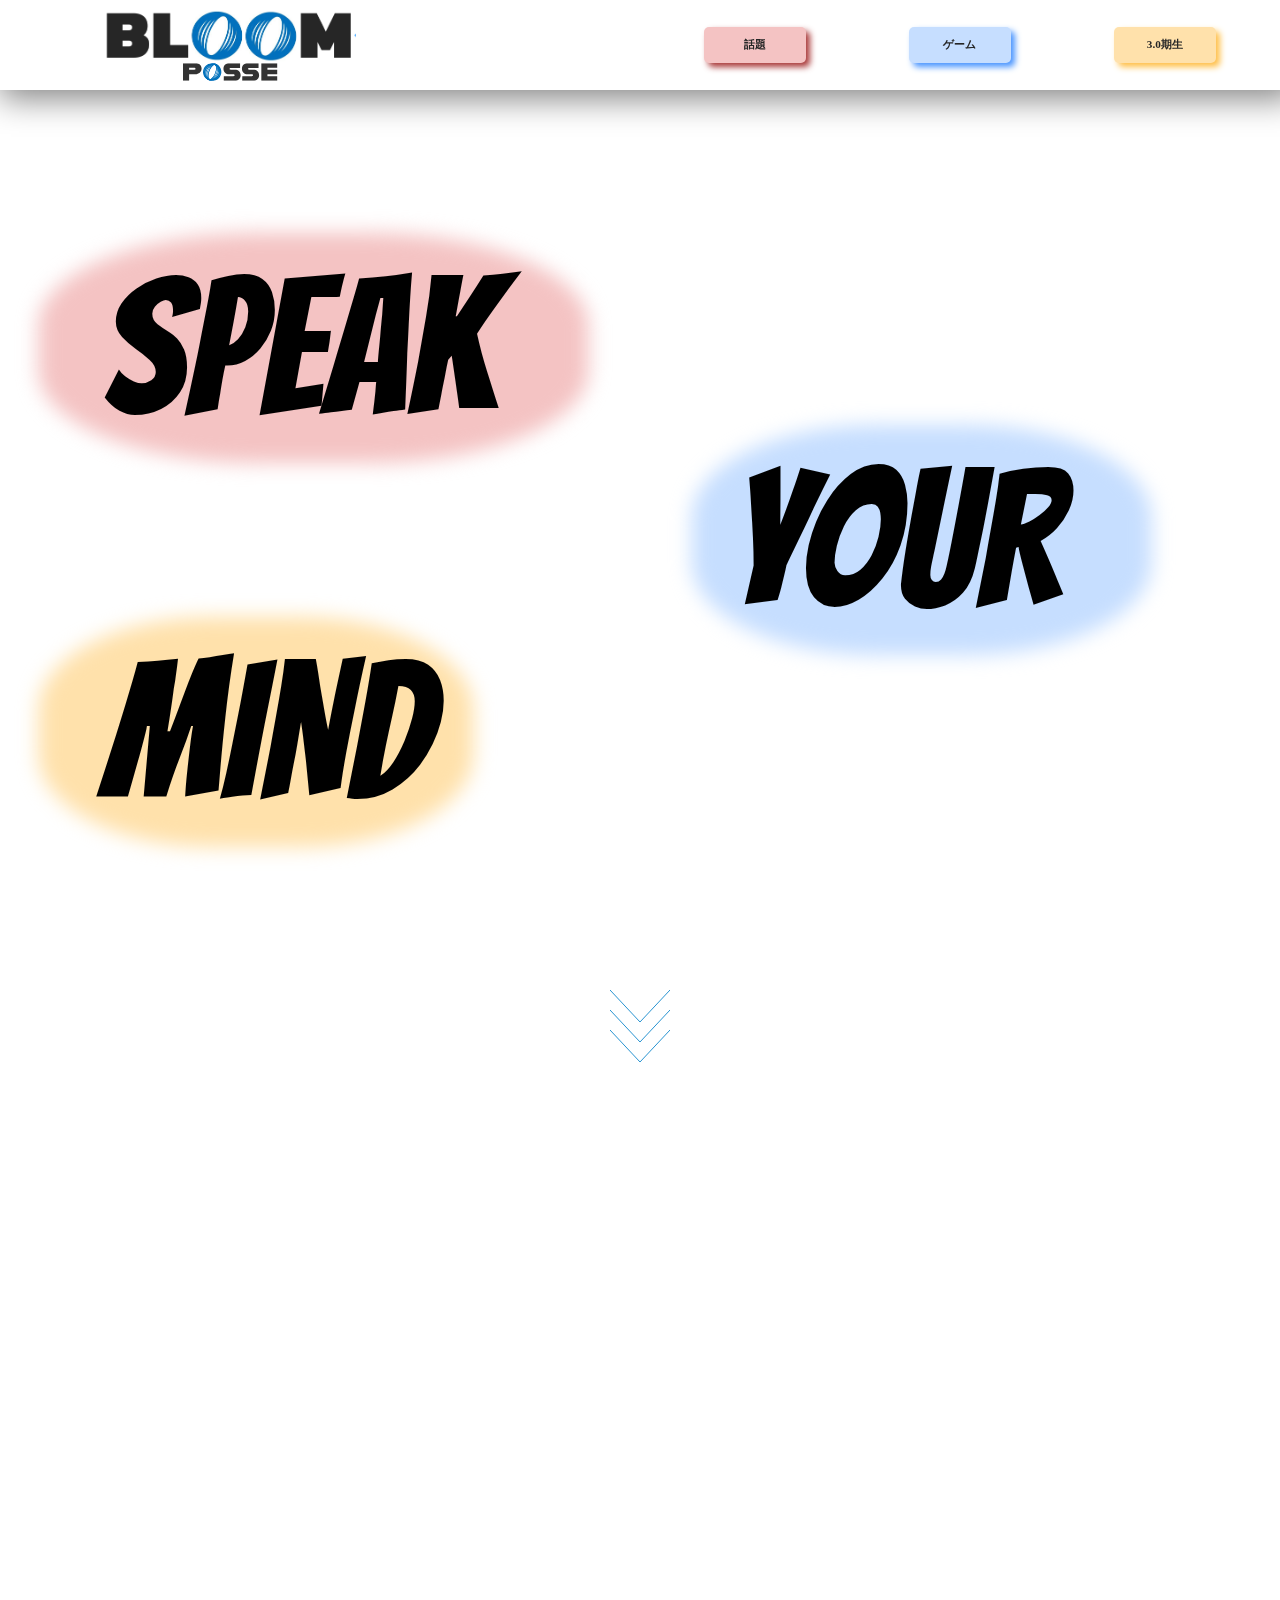
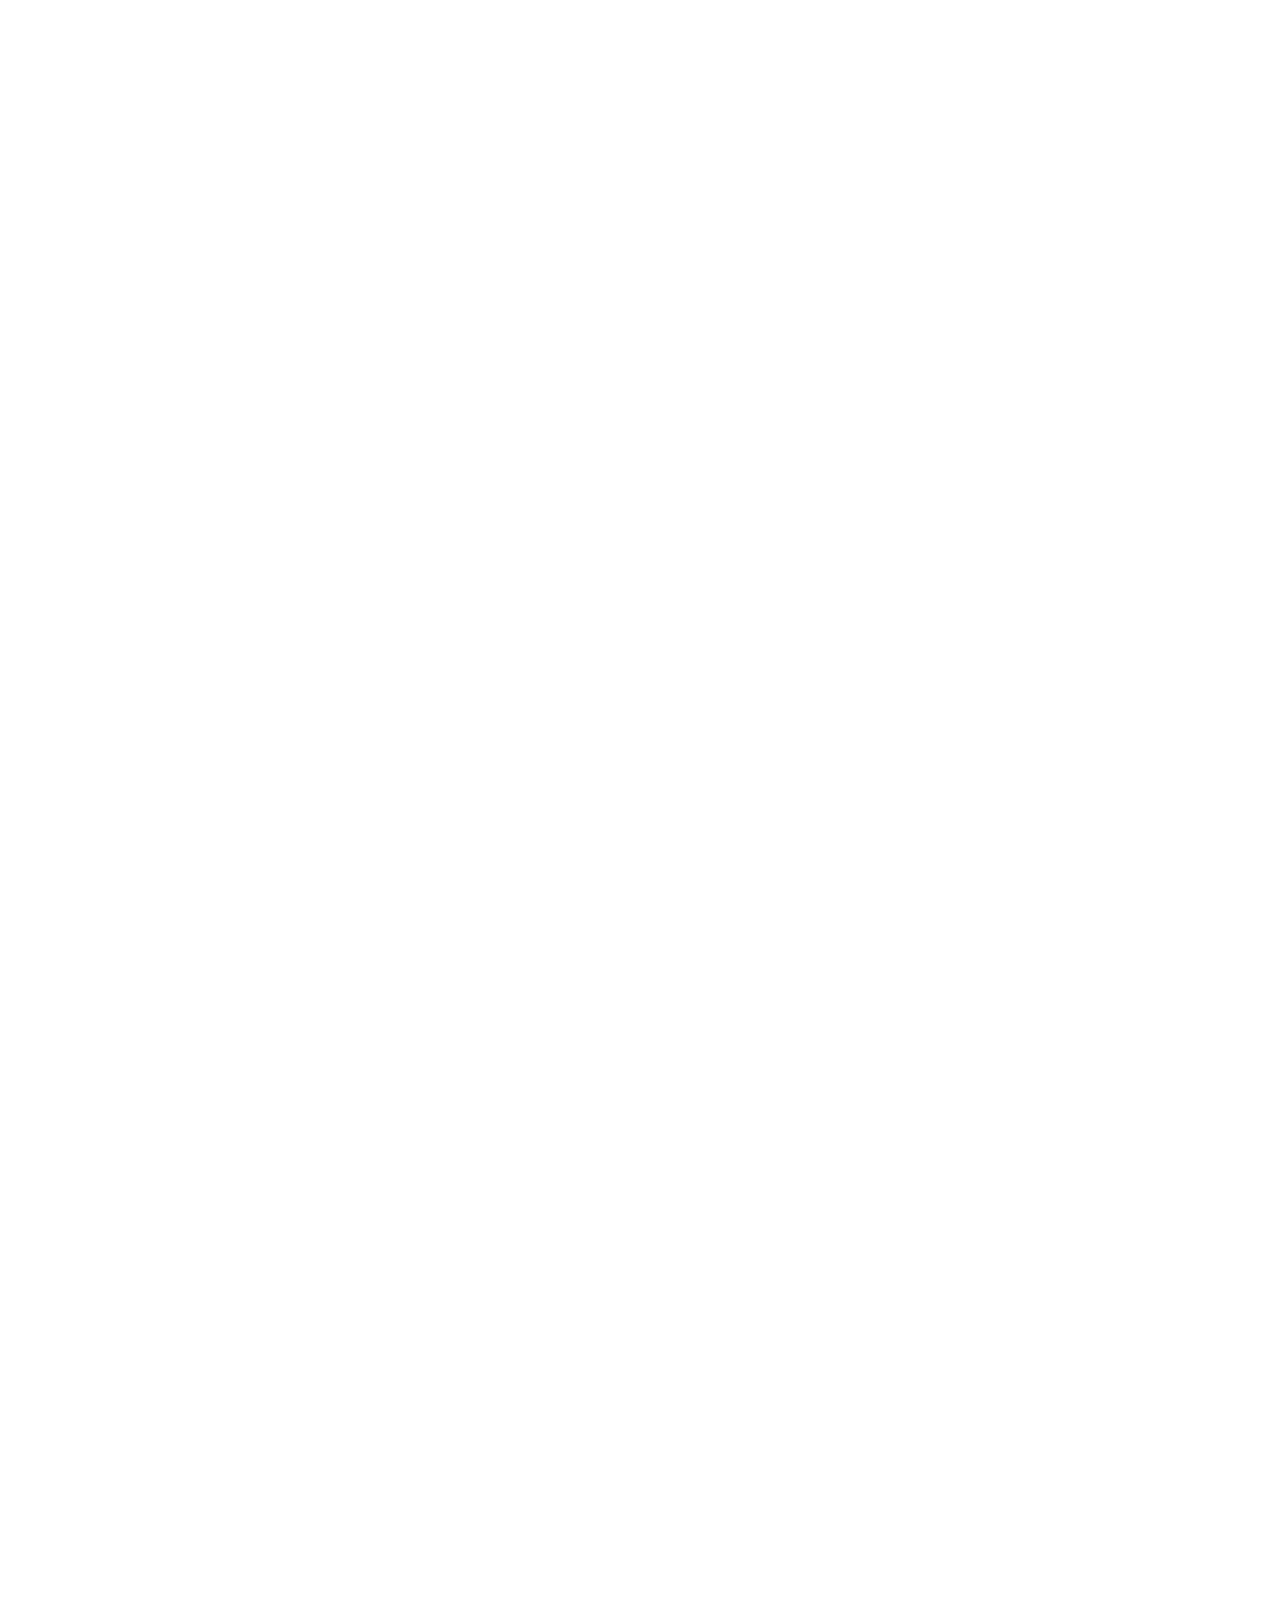
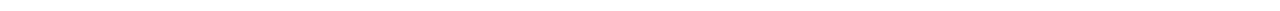
==== index.html @ 1ffcfbde "ファイル構造の更新" ====
<!DOCTYPE html>
<html lang="ja">

<head>
  <meta charset="UTF-8">
  <meta http-equiv="X-UA-Compatible" content="IE=edge">
  <meta name="viewport" content="width=device-width, initial-scale=1.0">
  <title>トップページ</title>
  <link rel="preconnect" href="https://fonts.googleapis.com">
  <link rel="preconnect" href="https://fonts.gstatic.com" crossorigin>
  <link
    href="https://fonts.googleapis.com/css2?family=Bangers&family=Berkshire+Swash&family=Comfortaa:wght@300;400;500;600;700&family=DotGothic16&family=DynaPuff&family=Hachi+Maru+Pop&family=Marck+Script&family=Noto+Sans+JP:wght@100;300;400;500;700;900&family=Plus+Jakarta+Sans:wght@300;400;500;600;700;800&family=Potta+One&family=Rampart+One&family=Zen+Kurenaido&display=swap"
    rel="stylesheet">
  <link rel="stylesheet" href="./assets/styles/reset.css">
  <link rel="stylesheet" href="./assets/styles/top_page.css">
  <script src="./assets/scripts/jquery-3.6.1.min.js"></script>
  <link rel="stylesheet" href="./assets/styles/common.css">
</head>

<body>
  <!-- START HEADER WITH RESPONSIVE DESIGN -->
  <header>
    <a href="./index.html">
      <div class="logo_area">
        <div class="logos_set">
          <img class="bloom_logo_img" src="./img/BLOOM_logo_color_modified.png" alt="">
          <img class="posse_logo_img" src="./img/logo copy.svg" alt="">
        </div>
      </div>
    </a>

    <nav class="pc_navigation">
      <ul>
        <a href="./topic_generator/index.html"><li>話題</li></a>
        <a href="./snake_game/index.html"><li>ゲーム</li></a>
        <a href="./introduction/index.html"><li>3.0期生</li></a>
      </ul>
    </nav>

    <div class="hamburger_button_area">
      <div class="hamburger_button" id="menu_button"></div>
    </div>
  </header>

    <nav class="overlay_navigation">
        <ul>
          <a href="./topic_generator/index.html"><li>話題</li></a>
          <a href="./snake_game/index.html"><li>ゲーム</li></a>
          <a href="./introduction/index.html"><li>3.0期生</li></a>
        </ul>
    </nav>
    <!-- END HEADER WITH RESPONSIVE DESIGN -->

  <main>
    <section id="js-hero" class="main_hero">
      <h1 class="main_hero_title1">SPEAK</h1>
      <h1 class="main_hero_title2">YOUR</h1>
      <h1 class="main_hero_title3">MIND</h1>
    </section>
    <svg class="arrows">
      <path class="a1" d="M0 0 L30 32 L60 0"></path>
      <path class="a2" d="M0 20 L30 52 L60 20"></path>
      <path class="a3" d="M0 40 L30 72 L60 40"></path>
    </svg>
    <nav class="main_nav">
      <section class="main_nav_topic js-scroll">
        <div><img src="./img/toppage_1.jpeg" alt=""></div>
        <div>
          <h1>話題ジェネレーター</h1>
          <p>
          <h2>社会心理学者ゲイリー・ウッドによる自己開示に適した話題10選！</h2>
          <h2>色々話しましょう！！</h2>
          </p>
        </div>

        <a href="./topic_generator/index.html"><button>GO!</button></a>
      </section>
      <section class="main_nav_game js-scroll">
        <div class="">
          <h1 class="main_nav_title">対戦ゲーム</h1>
          <p>
          <h2>二人でできる対戦型スネークゲーム！</h2>
          <h2>一緒に遊びましょう！！</h2>
          </p>
        </div>
        <div><img src="./img/toppage_2.jpeg" alt=""></div>
        <a href="./snake_game/index.html"><button>GO!</button></a>
      </section>
      <section class="main_nav_introduction js-scroll">
        <div><img src="./img/toppage_3.jpeg" alt=""></div>
        <div>
          <h1>3.0期生の仲間</h1>
          <p>
          <h2>話しかけたいけど、何を話したらいいかわからない？</h2>
          <h2>みんなの声見てみよう！！</h2>
          </p>
        </div>
        <a href="./introduction/index.html"><button>GO!</button></a>
      </section>
    </nav>
  </main>

  <script src="./assets/scripts/top_page.js"></script>
  <script src="./assets/scripts/common.js"></script>
</body>

</html>
---- assets/styles/top_page.css ----
#splash {
  /*fixedで全面に固定*/
  position: fixed;
  width: 100%;
  height: 100%;
  z-index: 9999;
  background: white;
  text-align:center;
  color:white;
  display: flex;
  }
  
  /* Loading画像中央配置　*/
  #splash_logo {
    position: absolute;
    top: 50%;
    left: 50%;
    transform: translate(-50%, -50%);
    align-items: center;
    justify-content: center;
  }
  
  /* Loading アイコンの大きさ設定　*/
  #splash_logo img {
    width: 260px;
  }
  
  /* fadeUpをするアイコンの動き */
  
  .fadeUp{
  animation-name: fadeUpAnime;
  animation-duration:0.75s;
  animation-fill-mode:forwards;
  opacity: 0;
  }
  
  @keyframes fadeUpAnime{
    from {
      opacity: 0;
      transform: translateY(25px);
    }
  
    to {
      opacity: 1;
      transform: translateY(0);
    }
  }

/* main */
main {
  padding-top: 10vh;
  display: flex;
  flex-direction: column;
  align-items: center;
}
/* main_hero */
.main_hero {
  width: 100vw;
  height: 80vh;
  display: flex;
  flex-direction: column;
  justify-content: center;
  margin-top: 10vh;
  margin-bottom: 10vh;
}

.main_hero h1 {
  font-family: 'Bangers', cursive;
  font-size: 15vw;
  position: relative;
}

.main_hero_title1, .main_hero_title3 {
  width: 50vw;
  margin-left: 5vw;
}

.main_hero_title2 {
  width: 30vw;
  margin-left: 60vw;
}

.main_hero h1::after {
  height: 120%;
  content: "";
  position: absolute;
  left: -10%;
  bottom: -10%;
  border-radius: 40%;
  filter: blur(10px);
  z-index: -1;
}

.main_hero.load .main_hero_title1::after {
  width: 43vw;
  background-color: #F4C3C3;
  transition: 1s;
  transition-delay: 1s;
}

.main_hero.load .main_hero_title2::after {
  width: 36vw;
  background-color: #c6deff;
  transition: 1s;
  transition-delay: 2s;
}

.main_hero.load .main_hero_title3::after {
  width: 34vw;
  background-color: #ffe1ab;
  transition: 1s;
  transition-delay: 3s;
}

.main_hero.load .main_hero_title1, .main_hero.load .main_hero_title3 {
  transform: translateX(3vw);
  transition: transform 1s;
}

.main_hero.load .main_hero_title2 {
  transform: translateX(-3vw);
  transition: transform 1s;
}

.arrows {
  /* margin-top: 10vh;
  margin-bottom: 10vh; */
  width: 60px;
  height: 72px;
}

.arrows path {
  stroke: #2994D1;
  fill: transparent;
  stroke-width: 1px;  
  animation: arrow 2s infinite;
  -webkit-animation: arrow 2s infinite; 
}

@keyframes arrow
{
0% {opacity:0}
40% {opacity:1}
80% {opacity:0}
100% {opacity:0}
}

@-webkit-keyframes arrow
{
0% {opacity:0}
40% {opacity:1}
80% {opacity:0}
100% {opacity:0}
}

.arrows path.a1 {
  animation-delay:-1s;
  -webkit-animation-delay:-1s;
}

.arrows path.a2 {
  animation-delay:-0.5s;
  -webkit-animation-delay:-0.5s;
}

.arrows path.a3 { 
  animation-delay:0s;
  -webkit-animation-delay:0s;
}

/* main_nav */
.main_nav {
  width: 90vw;
  margin-top: 20vh;
}
.main_nav img {
  width: 40vw;
}

.main_nav_topic, .main_nav_game, .main_nav_introduction {
  display: flex;
  flex-direction: row;
  align-items: center;
  justify-content: space-between;
  position: relative;
  margin-bottom: 15vh;
  opacity: 0;
}

.main_nav_topic.scroll, .main_nav_game.scroll, .main_nav_introduction.scroll {
  opacity: 1;
  transition: 3s;
}

.main_nav_game {
  margin-bottom: 20vh;
}

.main_nav_introduction div {
  margin-left: 2vw;
}

.main_nav_topic h1, .main_nav_game h1, .main_nav_introduction h1 {
  font-family: 'Rampart One', cursive;
  font-size: 6vw;
  position: relative;
}

.main_nav_title::after {
  width: 20px;
  height: 20px;
  position: absolute;
  top: 0;
  left: 0;
  z-index: -1;
  filter: blur(10px);
  border-radius: 50%;
  background-color: #2994D1;
} 

.main_nav_topic h1::after, .main_nav_game h1::after, .main_nav_introduction h1::after {
  width: 100%;
  height: 100%;
  position: absolute;
  top: 0;
  left: 0;
  z-index: -1;
  filter: blur(10px);
  border-radius: 50%;
  background-color: #2994D1;
} 

.main_nav_topic h1:hover, .main_nav_game h1:hover, .main_nav_introduction h1:hover {
  transform: scale(110%);
  transition: 1s;
}

.main_nav_topic p, .main_nav_game p, .main_nav_introduction p {
  margin-top: 10%;
}

.main_nav_topic h2, .main_nav_game h2, .main_nav_introduction h2 {
  font-family: 'Zen Kurenaido', sans-serif;
  font-size: 3vw;
  margin-top: 3%;
}

.main_nav_topic button, .main_nav_game button, .main_nav_introduction button {
  width: 10vw;
  height: 10vw;
  border-radius: 50%;
  border: none;

  position: absolute;

  color: white;
  font-family: 'DynaPuff', cursive;
  font-size: 3vw;
  text-decoration: none;

  cursor: pointer;

  transition: 1s;
}

.main_nav_topic button:hover, .main_nav_game button:hover, .main_nav_introduction button:hover {
  box-shadow: 3px 3px 5px gray;
  transform: scale(110%);
  transition: 0.5s;
}

.main_nav_topic a, .main_nav_game a, .main_nav_introduction a {
  color: white;
  font-family: 'DynaPuff', cursive;
  font-size: 3vw;
  text-decoration: none;
}

.main_nav_topic button, .main_nav_introduction button {
  right: 0;
  bottom: 5%;
}

.main_nav_topic button {
  background-color: #F4C3C3;
}

.main_nav_game button {
  left: 35vw;
  bottom: 0;
  background-color: #c6deff;
}

.main_nav_introduction button {
  background-color: #ffe1ab;
}
---- assets/styles/common.css ----
* {
  margin: 0;
  padding: 0;
}

header {
  width: 100vw;
  height: 10vh;
  display: flex;
  justify-content: space-between;
  align-items: center;
  background-color: #fff;
  box-shadow: 8px 0px 32px 8px grey;
  position: fixed;
  z-index: 99;
}

.hamburger_button_area {
  display: none;
}
.overlay_navigation {
  display: none;
  z-index: 1;
}

header a {
  width: 30%;
  height: 100%;
}
.logo_area {
  width: 100%;
  padding-left: 10%;
  height: 100%;
  display: flex;
  flex-direction: column;
  align-items: center;
  justify-content: center;
}
.logos_set {
  height: 100%;
  display: flex;
  flex-direction: column;
  align-items: center;
  justify-content: center;
}
.bloom_logo_img {
  height: 60%;
  transition: 0.3s;
}
.posse_logo_img {
  height: 20%;
  transition: 0.3s;
}

.pc_navigation {
  width: 40%;
  height: 100%;
  padding-right: 5%;
}
.pc_navigation ul {
  width: 100%;
  height: 100%;
  display: flex;
  justify-content: space-between;
  align-items: center;
}
.pc_navigation ul a {
  width: 20%;
  height: 40%;
  display: flex;
  justify-content: center;
  align-items: center;
  text-decoration: none;
  font-size: 70%;
  border-radius: 5px;
  transition: 0.3s;
  list-style: none;
  color: #262626;
  }
  .pc_navigation ul a:nth-child(1) {
    background-color: #F4C3C3;
    box-shadow: 4px 4px 6px #a83737;
  }
  .pc_navigation ul a:nth-child(2) {
    background-color: #c6deff;
    box-shadow: 4px 4px 6px #4894ff;
  }
  .pc_navigation ul a:nth-child(3) {
    background-color: #ffe1ab;
    box-shadow: 4px 4px 6px #ffbf47;
  }
  @media (max-width: 960px) {
    .bloom_logo_img {
      height: 40%
    }
    .posse_logo_img {
      height: 25%;
    }
    .pc_navigation ul a {
      font-size: 8px;
    }
    .pc_navigation ul a:nth-child(2) {
      font-size: 7px;
    }
  }
  @media (max-width: 550px) {
    .bloom_logo_img {
      height: 30%;
      transition: 0.1s;
    }
      .posse_logo_img {
        height: 25%;
    }
  }
  .pc_navigation ul a:hover {
    transform: translate(4px, 4px);
    box-shadow: none;
    color: #000;
    background-color: #ffa072;
  }
  .pc_navigation li {
    list-style: none;
    font-weight: bold;
  }

@media (max-width: 375px) {
  .overlay_navigation {
    display: block;
  }
    .logo_area {
      height: 100%;
      padding-left: 10%;
      display: flex;
      flex-direction: column;
      align-items: bottom;
      justify-content: center;
    }
    .logos_set {
      height: 100%;
      display: flex;
      flex-direction: column;
      align-items: center;
      justify-content: center;
    }
    .bloom_logo_img {
      height: 50%;
      display: block;
    }
    .posse_logo_img {
      height: 15%;
      display: block;
      background-color: #fff;
    }
    
    .hamburger_button_area {
      width: 30vw;
      max-width: 25px;
      min-width: 10px;
      height: 100%;
      padding-right: 10%;
      display: flex;
      justify-content: flex-end;
      align-items: center;
    }
    .hamburger_button {
      width: 50px;
      height: 10%;
      background-color: #c6deff;
      border-radius: 5px;
      cursor: pointer;
      transition: 0.3s;
      position: relative;
    }
    .hamburger_button:before,
    .hamburger_button:after {
      content: "";
      width: 100%;
      height: 100%;
      border-radius: 5px;
    }
    .hamburger_button:before{
      position: absolute;
      top: 175%;
      background-color: #ffe1ab;
    }
    .hamburger_button:after{
      position: absolute;
      bottom: 175%;
      background-color: #F4C3C3;
    }
    .hamburger_button:hover {
      transform: translate(-2px, -2px);
    }
    .logos_set {
      padding-left: 80%;
    }
    .overlay_navigation {
      width: 100%;
      height: 90vh;
      margin-top: 10vh;
      background-color: white;
      position: fixed;
      opacity: 0;
      pointer-events: none;
      transition: 0.5s;
    }
    .show {
      opacity: 1;
      background-color: rgba(255, 255, 255, 0.807);
      pointer-events: auto;
      z-index: 100;
    }
    .overlay_navigation ul {
      width: 100%;
      height: 100%;
      display: flex;
      flex-direction: column;
      justify-content: center;
      align-items: center;
    }
    .overlay_navigation a {
      display: block;
      width: 60%;
      height: 10%;
      margin: 10% 0;
      display: flex;
      justify-content: center;
      align-items: center;
      background-color: #ffd6c2;
      color: #262626;
      text-decoration: none;
      font-size: 120%;
      border-radius: 5px;
      box-shadow: 4px 4px 0 2px #a0897e;
      transition: 0.3s;
      opacity: 0;
      transform: translateY(50%);
      transition: opacity 0.3s, transform 0.6s ;
      }
      .show a {
        opacity: 1 !important;
        transform: none;
        z-index: 1;
      }
      .show a:nth-child(1){
        transition-delay: 0.2s;
      }
      .show a:nth-child(2){
        transition-delay: 0.4s;
      }
      .show a:nth-child(3){
        transition-delay: 0.6s;
      }
      .overlay_navigation ul a:hover {
        transform: translate(4px, 4px);
        box-shadow: none;
        color: #000;
        background-color: #ffa072;
      }
      .overlay_navigation li {
        list-style: none;
        font-weight: bold;
      }

      .pc_navigation{
        display: none;
  }
}
/* END HEADER  */
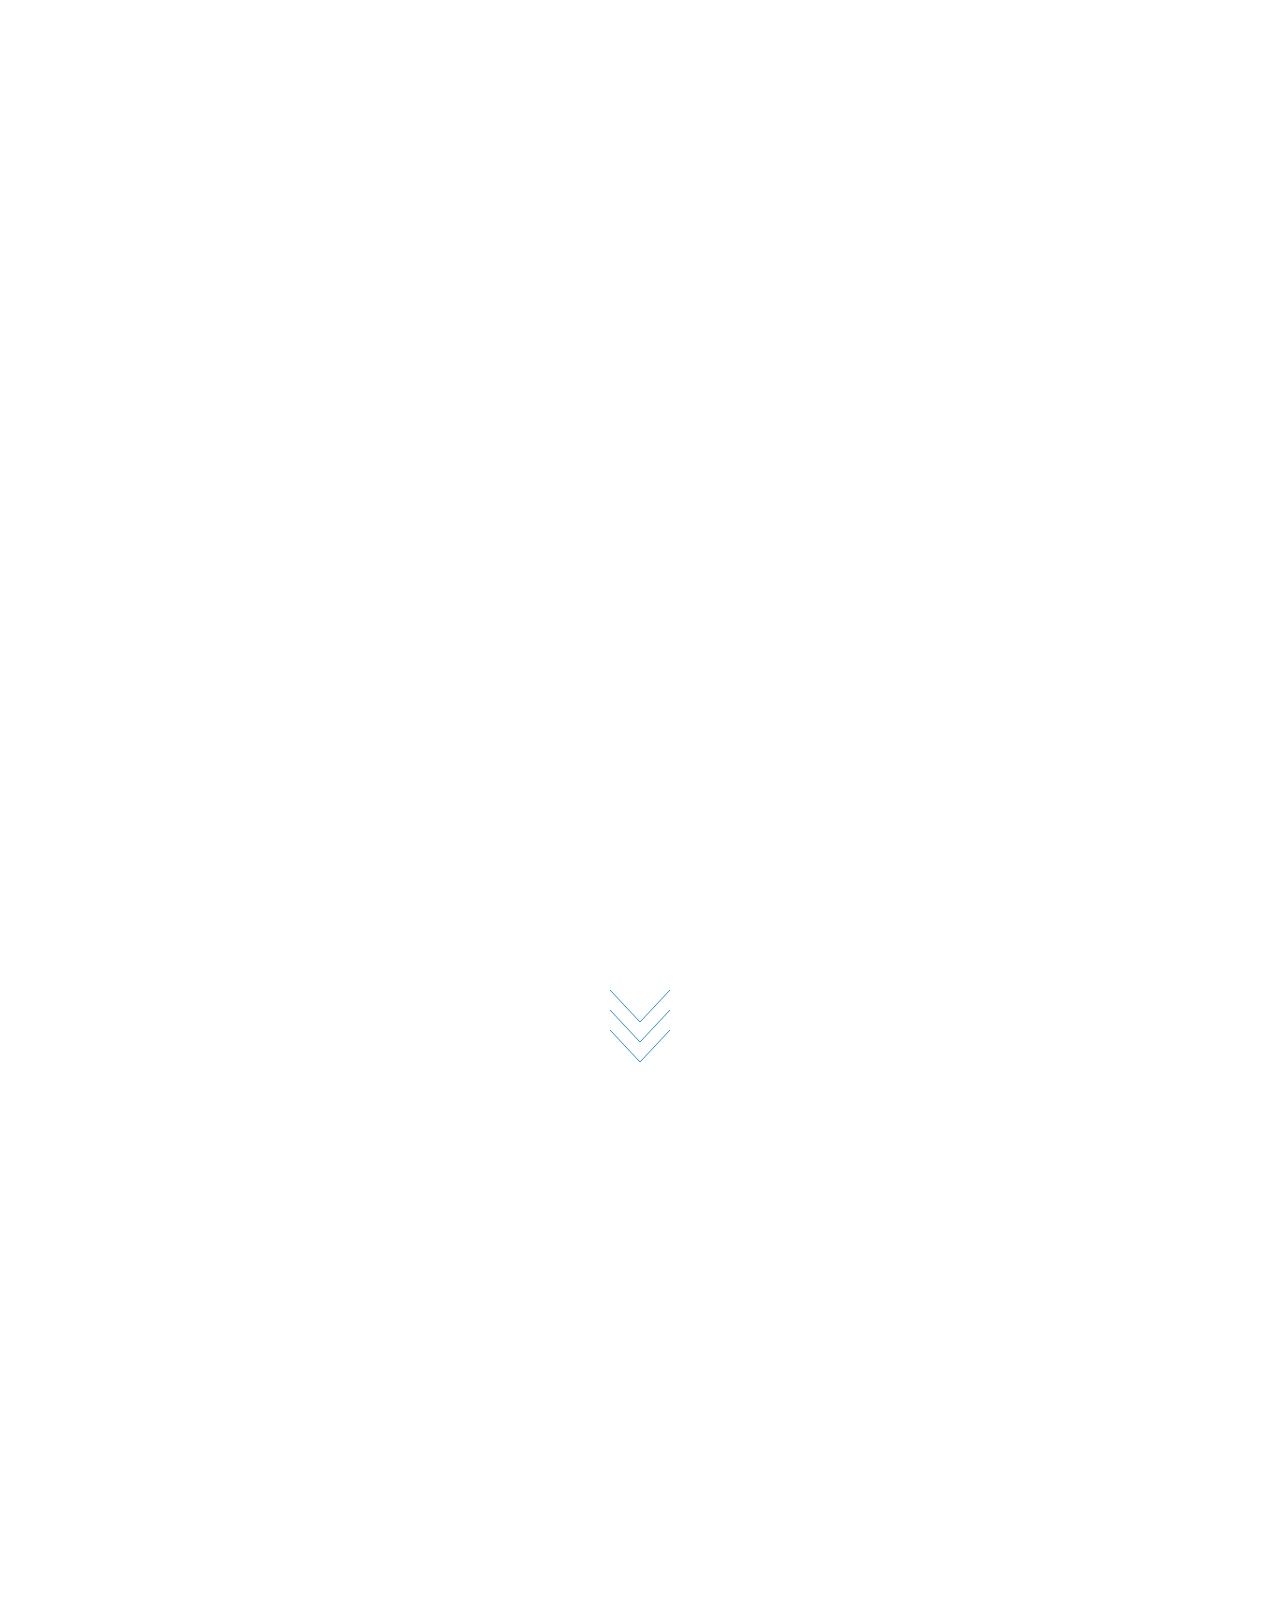
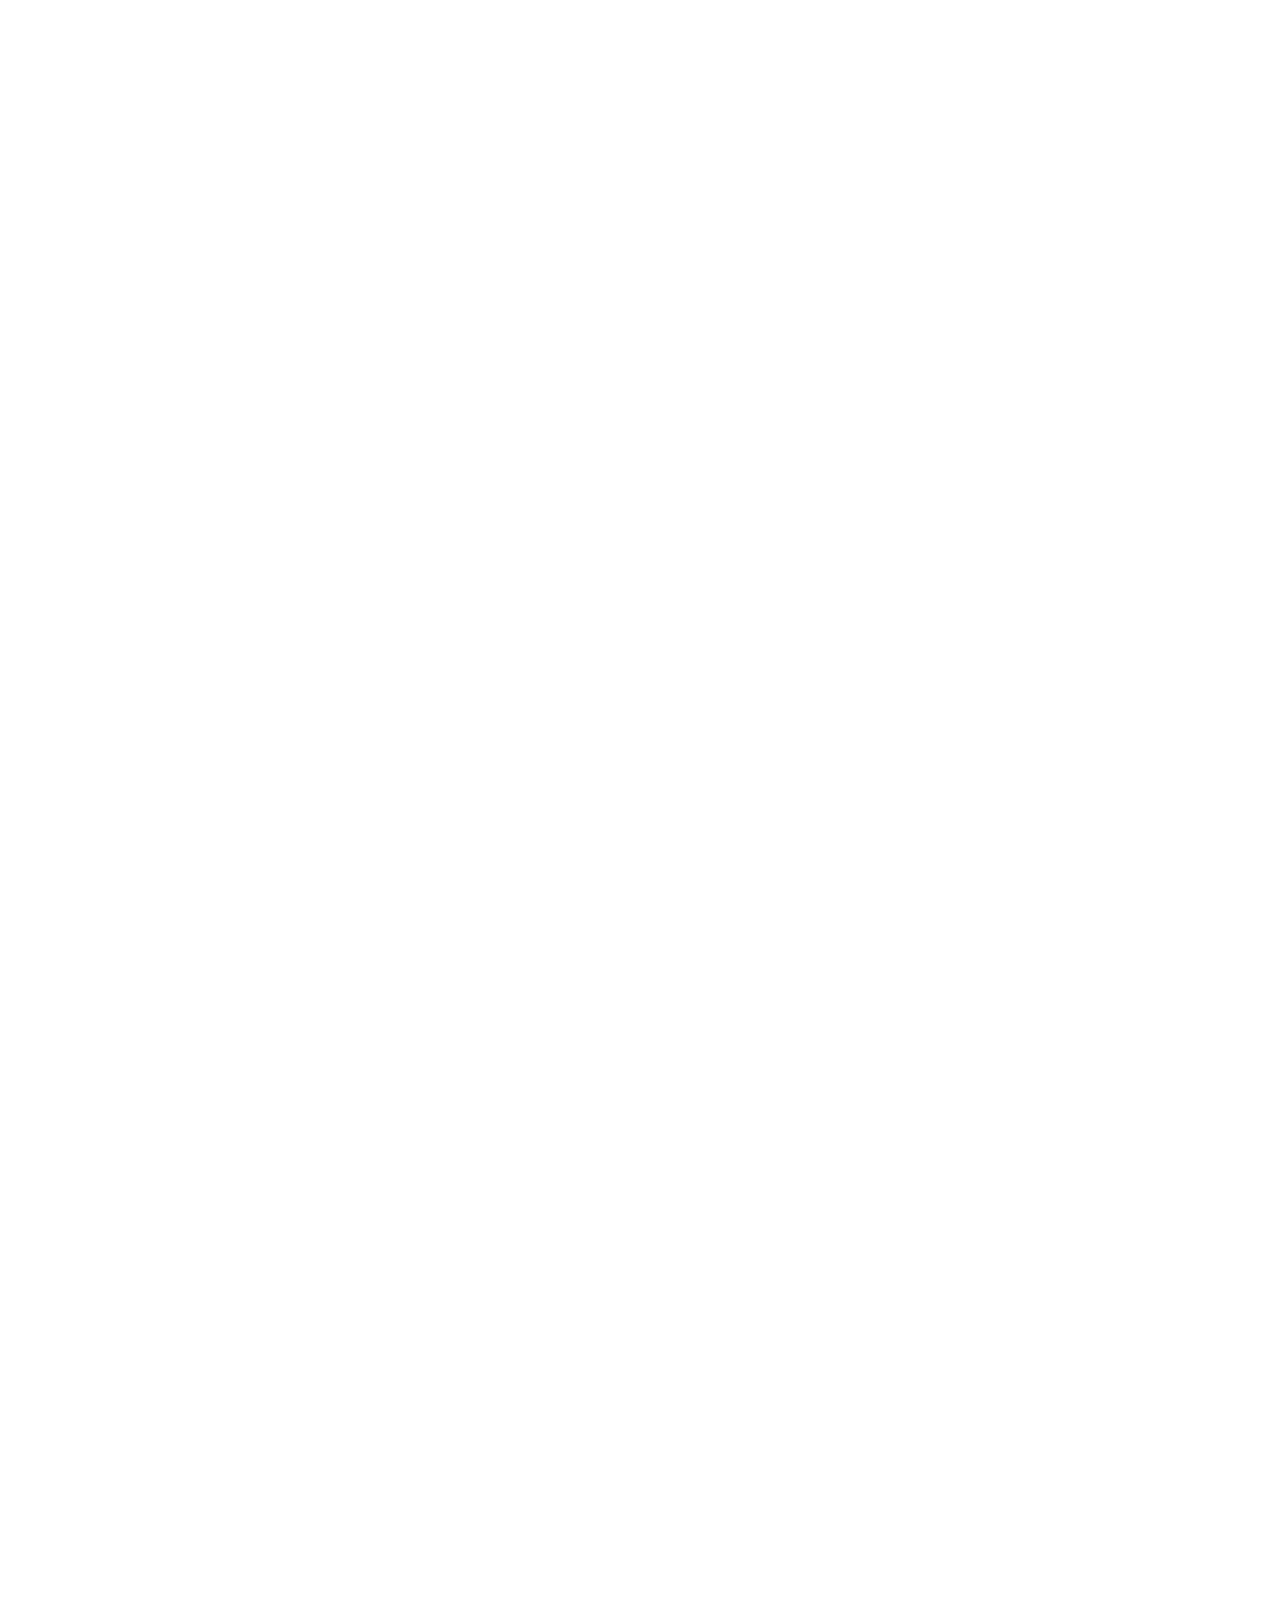
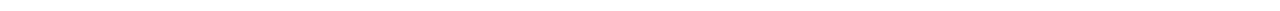
==== commit f4d7f046: "トップページのスプラッシュ" ====
--- a/index.html
+++ b/index.html
@@ -18,6 +18,11 @@
 </head>
 
 <body>
+  <div id="splash">
+    <div id="splash_logo">
+      <img src="../img/BLOOM_logo_color_modified.png" alt="BLOOMロゴマーク" class="fadeUp">
+    </div>
+  </div>
   <!-- START HEADER WITH RESPONSIVE DESIGN -->
   <header>
     <a href="./index.html">
